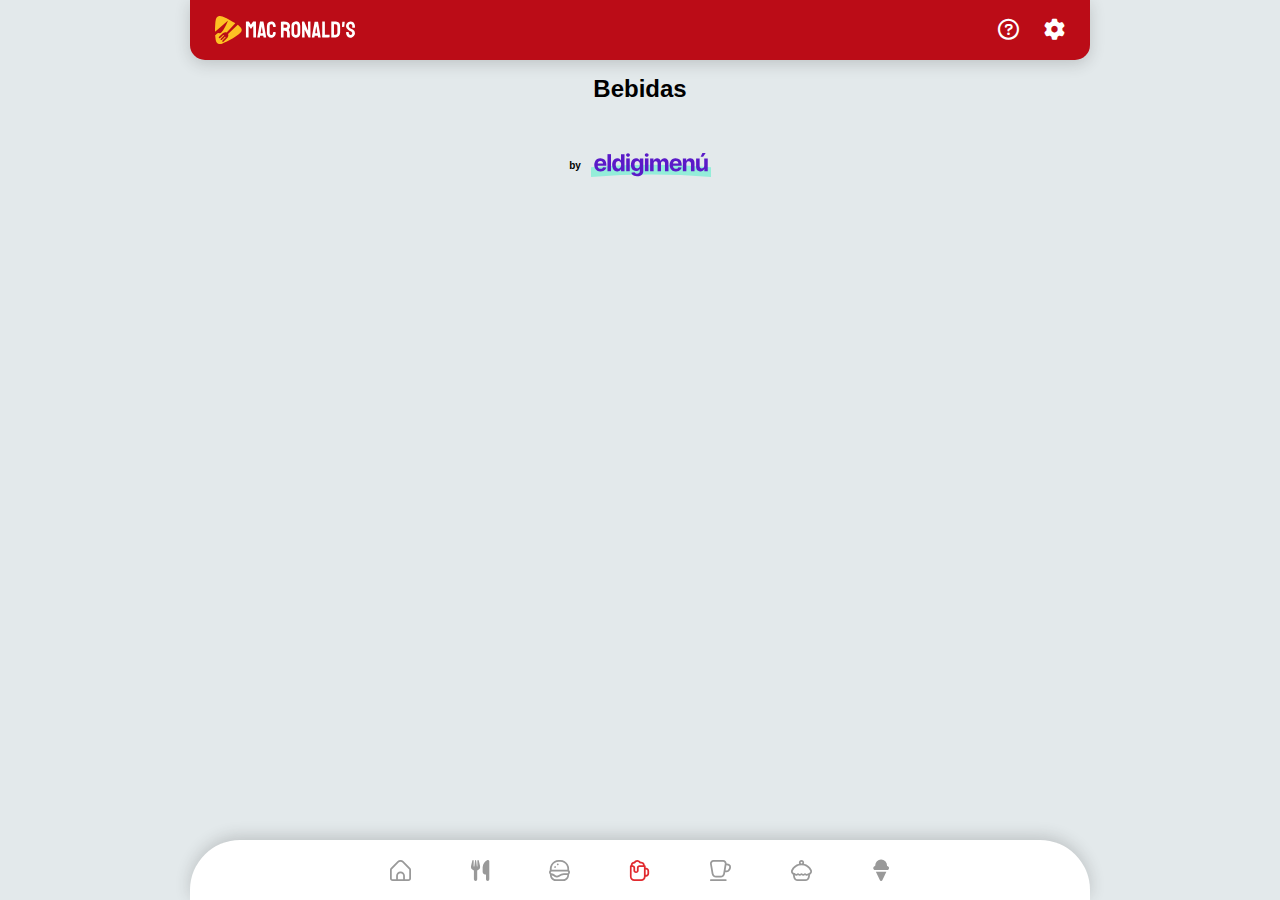
==== bebidas.html @ 86dfb800 "Organizando componentes y optimizando código" ====
<!DOCTYPE html>
<html lang="es">
  <head>
    <meta charset="UTF-8" />
    <meta http-equiv="X-UA-Compatible" content="IE=edge" />
    <meta
      name="keywords"
      content="menu, menú, menú digital, carta digital, código QR, restaurant, chiringuito, tienda, comida, platos, bebidas, postres"
    />
    <meta
      name="description"
      content="eldigimenu.com | ¡Bienvenidos a la era Digital!"
    />
    <link
      rel="shortcut icon"
      href="./assets/img/favicon.png"
      type="image/x-icon"
    />
    <meta name="viewport" content="width=device-width, initial-scale=1.0" />
    <link rel="stylesheet" href="./assets/css/style.css" />
    <link
      rel="stylesheet"
      href="./assets/css/tablet.css"
      media="(min-width: 600px)"
    />
    <link
      rel="stylesheet"
      href="./assets/css/tablet-l.css"
      media="(min-width: 900px)"
    />
    <link href="./assets/css/uicons-regular-rounded.css" rel="stylesheet" />
    <link href="./assets/css/all.css" rel="stylesheet" />
    <title>Bebidas | Mac Ronald's</title>
  </head>
  <body>
    <header></header>
    <main id="bebidas" class="home">
      <h1 class="title-items">Bebidas</h1>
      <div class="container-card"></div>
    </main>
    <div class="client close"></div>
    <footer></footer>
    <button onclick="topFunction()" id="btn-top" class="inactive">
      <i class="fa-solid fa-arrow-up"></i>
    </button>
  </body>
  <script src="./scripts/componentes/header.js"></script>
  <script src="./scripts/componentes/footer.js"></script>
  <script type="module" src="./scripts/index.js"></script>
</html>
---- assets/css/style.css ----
:root {
  --brand-color-one: #bb0c17;
  --brand-color-two: #e12a2f;
  --brand-color-three: #ffbc0d;
  --brand-color-four: #e3e9eb;
  --greys: #999999;
  --white-pure: #fff;
  --black-intense: #1d1d1d;
  --primary-font: Helvetica, sans-serif;
  --secondary-font: Arial, sans-serif;
  --shadow-box: rgba(49, 49, 49, 0.2);
  --shadow-box-two: rgba(49, 49, 49, 0.05);
}

* {
  box-sizing: border-box;
  margin: 0;
  padding: 0;
}

html {
  font-size: 62.5%;
  font-family: var(--primary-font);
  background: var(--brand-color-four);
  scroll-behavior: smooth;
}

header {
  display: flex;
  justify-content: center;
}

header .header__top-logo {
  display: flex;
  justify-content: space-between;
  padding: 0px 25px;
  align-items: center;
  min-width: 320px;
  width: 100%;
  max-width: 900px;
  height: 60px;
  background: var(--brand-color-one);
  box-shadow: 0px 4px 15px var(--shadow-box);
  border-radius: 0px 0px 15px 15px;
}

header .header__top-logo p {
  font-size: 1.9rem;
  font-weight: 500;
  color: var(--white-pure);
}

header .header__top-logo p i {
  color: var(--brand-color-three);
  padding-right: 10px;
}

header .header__top-logo ol {
  display: flex;
  list-style: none;
  justify-content: flex-end;
  gap: 25px;
  width: 80px;
  font-size: 2.1rem;
}

header .header__top-logo ol li {
  transition: all ease 350ms;
}

header .header__top-logo ol li:nth-child(1):hover {
  transform: scale(1.2);
}

header .header__top-logo ol li:nth-child(2):hover {
  transform: rotate(90deg);
}

header .header__top-logo ol li a {
  text-decoration: none;
  color: var(--white-pure);
}

header nav.header__nav-fixed {
  position: fixed;
  bottom: 0px;
  display: flex;
  justify-content: center;
  align-items: center;
  min-width: 320px;
  width: 100%;
  max-width: 900px;
  height: 60px;
  background: var(--white-pure);
  box-shadow: 0px -4px 15px var(--shadow-box);
  border-radius: 50px 50px 0px 0px;
  z-index: 9999;
}

nav.header__nav-fixed ol {
  display: flex;
  justify-content: space-between;
  padding: 0px 50px;
  align-items: center;
  width: 100%;
  max-width: 600px;
  list-style: none;
  font-size: 2.1rem;
  font-weight: bold;
}

nav.header__nav-fixed ol li {
  display: flex;
  justify-content: center;
  align-items: center;
}

nav.header__nav-fixed ol li a {
  text-decoration: none;
  color: var(--greys);
}

nav.header__nav-fixed ol li a.activo {
  text-decoration: none;
  color: var(--brand-color-two);
}

nav.header__nav-fixed ol li a i {
  display: flex;
  align-items: center;
  justify-content: center;
}

main {
  display: flex;
  max-width: 900px;
  align-items: stretch;
  flex-direction: column;
  margin: 0 25px;
}

main.home {
  display: flex;
  max-width: 900px;
  align-items: stretch;
  flex-direction: column;
  margin: 0 25px;
}

main.home > h1.title-items {
  text-align: center;
  font-size: 2.4rem;
}

main.home > h1 {
  margin-top: 15px;
}

main.home > .slider {
  display: flex;
  overflow-x: auto;
  overscroll-behavior-x: contain;
  scroll-snap-type: x proximity;
  gap: 20px;
  max-width: 900px;
  padding: 20px 0px;
  scrollbar-color: var(--brand-color-one) transparent; /* Para Mozilla Firefox */
  scrollbar-width: thin;
}

main.home > .slider::-webkit-scrollbar {
  height: 5px;
}

main.home > .slider::-webkit-scrollbar-thumb {
  background-color: var(--greys);
  border-radius: 100px;
}

main.home > .slider > div.slider_card {
  display: flex;
  scroll-snap-align: center;
  flex-direction: column;
  justify-content: space-evenly;
  align-items: center;
  min-width: calc(100% / 2.8);
  padding: 10px 10px 20px 10px;
  border-radius: 20px;
  box-shadow: 0px 4px 8px rgba(89, 73, 30, 0.16);
  background: var(--white-pure);
}

main.home > .slider > div.slider_card > a {
  text-align: center;
}

main.home > .slider > div.slider_card > a > img {
  width: 75%;
}

main.home > .slider > div.slider_card > p {
  text-align: center;
  font-size: 1.4rem;
}

main.home > .container-card {
  display: flex;
  flex-wrap: wrap;
  gap: 20px;
  max-width: 900px;
  padding: 20px 0px 0px 0px;
}

main.home > .container-card > div.card {
  display: flex;
  justify-content: space-around;
  align-items: center;
  width: 100%;
  padding: 20px;
  border-radius: 25px;
  box-shadow: 0px 4px 8px rgba(89, 73, 30, 0.16);
  background: var(--white-pure);
}

div.card > div.container-img {
  width: 40%;
}

div.card > div.container-data {
  width: 60%;
  align-self: center;
}

div.card > div.container-img > img {
  width: 90%;
}

div.card > div.container-data > div.title-card > h2 {
  margin-bottom: 10px;
  font-size: 1.5rem;
}

div.card > div.container-data > div.title-card > p {
  font-size: 1.5rem;
}
div.card > div.container-data > div.price-card {
  display: flex;
  justify-content: space-between;
  align-items: center;
  margin-top: 15px;
}

div.card > div.container-data > div.price-card > h2 {
  color: var(--brand-color-one);
  font-size: 1.8rem;
}

div.card > div.container-data > div.price-card > a {
  text-decoration: none;
}

button.btn-item {
  background: var(--brand-color-four);
  width: 22px;
  height: 22px;
  border-radius: 1000px;
  border: 2px solid var(--brand-color-three);
  color: var(--brand-color-one);
  box-shadow: 0px 2px 15px var(--shadow-box-two);
  font-weight: 600;
  cursor: pointer;
  font-size: 1.3rem;
}

button.btn-modal {
  margin: 15px 0px 0px 0px;
  background: var(--brand-color-three);
  padding: 10px 10px;
  border-radius: 10px;
  border: 2px solid var(--brand-color-three);
  color: var(--black-intense);
  box-shadow: 0px 2px 15px var(--shadow-box-two);
  font-weight: 600;
  cursor: pointer;
  font-size: 1.6rem;
  min-width: 100px;
  width: auto;
  align-self: center;
}

div.modal {
  position: fixed;
  background-color: var(--brand-color-two);
  width: 100vw;
  min-height: calc(100vh);
  opacity: 1;
  transition: ease all 500ms;
  transform: translate(0, 0);
  display: flex;
  flex-direction: column;
  justify-content: flex-start;
  gap: 30px;
  top: 0px;
  align-items: center;
  font-size: 1.6rem;
  color: var(--white-pure);
  padding: 45px;
  text-align: left;
}

div.client {
  position: fixed;
  background-color: var(--brand-color-four);
  width: 100vw;
  min-height: calc(100vh);
  opacity: 1;
  transition: ease all 500ms;
  transform: translate(0, 0);
  display: flex;
  flex-direction: column;
  justify-content: flex-start;
  gap: 5px;
  top: 0px;
  align-items: flex-start;
  font-size: 1.6rem;
  color: var(--black-intense);
  padding: 45px;
  text-align: left;
}

div.client > h3 {
  margin-top: 15px;
}

div.client > div.rrss-container {
  display: flex;
  gap: 10px;
  margin-top: 5px;
}

div.client > div.rrss-container > a > i {
  background: var(--white-pure);
  border-radius: 100px;
  padding: 7px;
  border: 2px solid var(--brand-color-three);
  color: var(--brand-color-one);
  box-shadow: 0px 2px 15px var(--shadow-box-two);
  font-weight: 600;
  cursor: pointer;
  font-size: 1.7rem;
}

div.client > div.config-container > button.btn-config {
  background: var(--white-pure);
  padding: 5px 10px;
  border-radius: 1000px;
  border: 2px solid var(--brand-color-three);
  color: var(--brand-color-one);
  box-shadow: 0px 2px 15px var(--shadow-box-two);
  font-weight: 600;
  cursor: pointer;
  font-size: 1.4rem;
  margin-top: 10px;
}

div.client > span.span-config {
  color: var(--black-intense);
  font-size: 1.3rem;
  margin-top: 20px;
}

button#btn {
  align-self: flex-start;
}

div.modal p {
  max-width: 800px;
}

div.open {
  opacity: 1;
  transform: translate(0, 0);
}

div.close {
  opacity: 0;
  transform: translate(0, 100vh);
}

div.client h2.title-modal-info {
  margin-bottom: 0px;
}

footer {
  display: flex;
  justify-content: center;
  align-items: center;
  max-width: 900px;
  margin: 0 auto;
  margin-top: 30px;
  margin-bottom: 85px;
}
footer span {
  padding-right: 10px;
  font-weight: 600;
}

footer a img#brand-eldigimenu {
  width: 120px;
}

div.client > #brand-eldigimenu,
#brand-eldigimenu-modal {
  margin-bottom: 20px;
}

#brand-eldigimenu {
  width: 140px;
}

#brand-eldigimenu-modal {
  width: 180px;
}

#btn-top {
  position: fixed;
  bottom: 82px;
  right: 25px;
  width: 35px;
  height: 35px;
  z-index: 999999;
  font-size: 1.2rem;
  border: 2px solid var(--brand-color-three);
  color: var(--brand-color-one);
  background: var(--white-pure);
  cursor: pointer;
  border-radius: 100px;
  transition: all ease 750ms;
}

.active {
  transform: translateX(0px);
  opacity: 1;
}

.inactive {
  transform: translateX(150px);
  opacity: 0;
}
---- assets/css/tablet.css ----
main {
  max-width: 850px;
  display: flex;
  justify-content: space-between;
  flex-direction: column;
  flex-wrap: wrap;
}

main .main-categories {
  min-width: calc(50% - 12.5px);
  width: calc(50% - 12.5px);
}

main .main-categories > img {
  width: 80%;
  align-self: center;
}

main.home > .slider > div.slider_card {
  min-width: calc(100% / 4);
}

main.home > .container-card > div.card {
  display: flex;
  justify-content: space-around;
  align-items: center;
  width: calc((100% / 2) - 10px);
  padding: 20px;
  background: var(--just-white);
  border-radius: 25px;
  box-shadow: 0px 4px 8px rgba(89, 73, 30, 0.16);
  background: white;
}

div.client {
  align-items: center;
}

button#btn {
  align-self: center;
}

div.client > p {
  text-align: center;
}
---- assets/css/tablet-l.css ----
main {
  margin: 0 auto;
}

main .main-categories {
  min-width: 266.66px;
  width: 266.66px;
}

main .main-categories > img {
  width: 90%;
}

div.modal {
  justify-content: flex-start;
  align-items: center;
}

main.home {
  padding: 0px 25px;
  margin: 0 auto;
}

main.home > .slider::-webkit-scrollbar {
  height: 10px;
}
---- assets/css/uicons-regular-rounded.css ----
@font-face {
  font-family: "uicons-regular-rounded";
  src: url("../webfonts/uicons-regular-rounded.eot#iefix")
      format("embedded-opentype"),
    url("../webfonts/uicons-regular-rounded.woff2") format("woff2"),
    url("../webfonts/uicons-regular-rounded.woff") format("woff");
}

i[class^="fi-rr-"]:before,
i[class*=" fi-rr-"]:before,
span[class^="fi-rr-"]:before,
span[class*="fi-rr-"]:before {
  font-family: uicons-regular-rounded !important;
  font-style: normal;
  font-weight: normal !important;
  font-variant: normal;
  text-transform: none;
  -webkit-font-smoothing: antialiased;
  -moz-osx-font-smoothing: grayscale;
}

.fi-rr-add:before {
  content: "\f101";
}
.fi-rr-address-book:before {
  content: "\f102";
}
.fi-rr-alarm-clock:before {
  content: "\f103";
}
.fi-rr-align-center:before {
  content: "\f104";
}
.fi-rr-align-justify:before {
  content: "\f105";
}
.fi-rr-align-left:before {
  content: "\f106";
}
.fi-rr-align-right:before {
  content: "\f107";
}
.fi-rr-ambulance:before {
  content: "\f108";
}
.fi-rr-angle-double-left:before {
  content: "\f109";
}
.fi-rr-angle-double-right:before {
  content: "\f10a";
}
.fi-rr-angle-double-small-left:before {
  content: "\f10b";
}
.fi-rr-angle-double-small-right:before {
  content: "\f10c";
}
.fi-rr-angle-down:before {
  content: "\f10d";
}
.fi-rr-angle-left:before {
  content: "\f10e";
}
.fi-rr-angle-right:before {
  content: "\f10f";
}
.fi-rr-angle-small-down:before {
  content: "\f110";
}
.fi-rr-angle-small-left:before {
  content: "\f111";
}
.fi-rr-angle-small-right:before {
  content: "\f112";
}
.fi-rr-angle-small-up:before {
  content: "\f113";
}
.fi-rr-angle-up:before {
  content: "\f114";
}
.fi-rr-apple:before {
  content: "\f115";
}
.fi-rr-apps-add:before {
  content: "\f116";
}
.fi-rr-apps-delete:before {
  content: "\f117";
}
.fi-rr-apps-sort:before {
  content: "\f118";
}
.fi-rr-apps:before {
  content: "\f119";
}
.fi-rr-archive:before {
  content: "\f11a";
}
.fi-rr-arrow-down:before {
  content: "\f11b";
}
.fi-rr-arrow-from-bottom:before {
  content: "\f11c";
}
.fi-rr-arrow-left:before {
  content: "\f11d";
}
.fi-rr-arrow-right:before {
  content: "\f11e";
}
.fi-rr-arrow-small-down:before {
  content: "\f11f";
}
.fi-rr-arrow-small-left:before {
  content: "\f120";
}
.fi-rr-arrow-small-right:before {
  content: "\f121";
}
.fi-rr-arrow-small-up:before {
  content: "\f122";
}
.fi-rr-arrow-up:before {
  content: "\f123";
}
.fi-rr-asterik:before {
  content: "\f124";
}
.fi-rr-at:before {
  content: "\f125";
}
.fi-rr-backpack:before {
  content: "\f126";
}
.fi-rr-badge:before {
  content: "\f127";
}
.fi-rr-balloons:before {
  content: "\f128";
}
.fi-rr-ban:before {
  content: "\f129";
}
.fi-rr-band-aid:before {
  content: "\f12a";
}
.fi-rr-bank:before {
  content: "\f12b";
}
.fi-rr-barber-shop:before {
  content: "\f12c";
}
.fi-rr-baseball:before {
  content: "\f12d";
}
.fi-rr-basketball:before {
  content: "\f12e";
}
.fi-rr-bed:before {
  content: "\f12f";
}
.fi-rr-beer:before {
  content: "\f130";
}
.fi-rr-bell-ring:before {
  content: "\f131";
}
.fi-rr-bell-school:before {
  content: "\f132";
}
.fi-rr-bell:before {
  content: "\f133";
}
.fi-rr-bike:before {
  content: "\f134";
}
.fi-rr-billiard:before {
  content: "\f135";
}
.fi-rr-bold:before {
  content: "\f136";
}
.fi-rr-book-alt:before {
  content: "\f137";
}
.fi-rr-book:before {
  content: "\f138";
}
.fi-rr-bookmark:before {
  content: "\f139";
}
.fi-rr-bowling:before {
  content: "\f13a";
}
.fi-rr-box-alt:before {
  content: "\f13b";
}
.fi-rr-box:before {
  content: "\f13c";
}
.fi-rr-bread-slice:before {
  content: "\f13d";
}
.fi-rr-briefcase:before {
  content: "\f13e";
}
.fi-rr-broom:before {
  content: "\f13f";
}
.fi-rr-browser:before {
  content: "\f140";
}
.fi-rr-brush:before {
  content: "\f141";
}
.fi-rr-bug:before {
  content: "\f142";
}
.fi-rr-building:before {
  content: "\f143";
}
.fi-rr-bulb:before {
  content: "\f144";
}
.fi-rr-butterfly:before {
  content: "\f145";
}
.fi-rr-cake-birthday:before {
  content: "\f146";
}
.fi-rr-cake-wedding:before {
  content: "\f147";
}
.fi-rr-calculator:before {
  content: "\f148";
}
.fi-rr-calendar:before {
  content: "\f149";
}
.fi-rr-call-history:before {
  content: "\f14a";
}
.fi-rr-call-incoming:before {
  content: "\f14b";
}
.fi-rr-call-missed:before {
  content: "\f14c";
}
.fi-rr-call-outgoing:before {
  content: "\f14d";
}
.fi-rr-camera:before {
  content: "\f14e";
}
.fi-rr-camping:before {
  content: "\f14f";
}
.fi-rr-car:before {
  content: "\f150";
}
.fi-rr-caret-down:before {
  content: "\f151";
}
.fi-rr-caret-left:before {
  content: "\f152";
}
.fi-rr-caret-right:before {
  content: "\f153";
}
.fi-rr-caret-up:before {
  content: "\f154";
}
.fi-rr-carrot:before {
  content: "\f155";
}
.fi-rr-chart-connected:before {
  content: "\f156";
}
.fi-rr-chart-histogram:before {
  content: "\f157";
}
.fi-rr-chart-network:before {
  content: "\f158";
}
.fi-rr-chart-pie-alt:before {
  content: "\f159";
}
.fi-rr-chart-pie:before {
  content: "\f15a";
}
.fi-rr-chart-pyramid:before {
  content: "\f15b";
}
.fi-rr-chart-set-theory:before {
  content: "\f15c";
}
.fi-rr-chart-tree:before {
  content: "\f15d";
}
.fi-rr-chat-arrow-down:before {
  content: "\f15e";
}
.fi-rr-chat-arrow-grow:before {
  content: "\f15f";
}
.fi-rr-check:before {
  content: "\f160";
}
.fi-rr-checkbox:before {
  content: "\f161";
}
.fi-rr-cheese:before {
  content: "\f162";
}
.fi-rr-chess-piece:before {
  content: "\f163";
}
.fi-rr-child-head:before {
  content: "\f164";
}
.fi-rr-circle-small:before {
  content: "\f165";
}
.fi-rr-circle:before {
  content: "\f166";
}
.fi-rr-clip:before {
  content: "\f167";
}
.fi-rr-clock:before {
  content: "\f168";
}
.fi-rr-cloud-check:before {
  content: "\f169";
}
.fi-rr-cloud-disabled:before {
  content: "\f16a";
}
.fi-rr-cloud-download:before {
  content: "\f16b";
}
.fi-rr-cloud-share:before {
  content: "\f16c";
}
.fi-rr-cloud-upload:before {
  content: "\f16d";
}
.fi-rr-cloud:before {
  content: "\f16e";
}
.fi-rr-clouds:before {
  content: "\f16f";
}
.fi-rr-cocktail:before {
  content: "\f170";
}
.fi-rr-coffee:before {
  content: "\f171";
}
.fi-rr-comment-alt:before {
  content: "\f172";
}
.fi-rr-comment-check:before {
  content: "\f173";
}
.fi-rr-comment-heart:before {
  content: "\f174";
}
.fi-rr-comment-info:before {
  content: "\f175";
}
.fi-rr-comment-user:before {
  content: "\f176";
}
.fi-rr-comment:before {
  content: "\f177";
}
.fi-rr-comments:before {
  content: "\f178";
}
.fi-rr-compress-alt:before {
  content: "\f179";
}
.fi-rr-compress:before {
  content: "\f17a";
}
.fi-rr-computer:before {
  content: "\f17b";
}
.fi-rr-confetti:before {
  content: "\f17c";
}
.fi-rr-cookie:before {
  content: "\f17d";
}
.fi-rr-copy-alt:before {
  content: "\f17e";
}
.fi-rr-copy:before {
  content: "\f17f";
}
.fi-rr-copyright:before {
  content: "\f180";
}
.fi-rr-cow:before {
  content: "\f181";
}
.fi-rr-cream:before {
  content: "\f182";
}
.fi-rr-credit-card:before {
  content: "\f183";
}
.fi-rr-croissant:before {
  content: "\f184";
}
.fi-rr-cross-circle:before {
  content: "\f185";
}
.fi-rr-cross-small:before {
  content: "\f186";
}
.fi-rr-cross:before {
  content: "\f187";
}
.fi-rr-crown:before {
  content: "\f188";
}
.fi-rr-cube:before {
  content: "\f189";
}
.fi-rr-cupcake:before {
  content: "\f18a";
}
.fi-rr-cursor-finger:before {
  content: "\f18b";
}
.fi-rr-cursor-plus:before {
  content: "\f18c";
}
.fi-rr-cursor-text-alt:before {
  content: "\f18d";
}
.fi-rr-cursor-text:before {
  content: "\f18e";
}
.fi-rr-cursor:before {
  content: "\f18f";
}
.fi-rr-dart:before {
  content: "\f190";
}
.fi-rr-dashboard:before {
  content: "\f191";
}
.fi-rr-data-transfer:before {
  content: "\f192";
}
.fi-rr-database:before {
  content: "\f193";
}
.fi-rr-delete:before {
  content: "\f194";
}
.fi-rr-diamond:before {
  content: "\f195";
}
.fi-rr-dice:before {
  content: "\f196";
}
.fi-rr-diploma:before {
  content: "\f197";
}
.fi-rr-disco-ball:before {
  content: "\f198";
}
.fi-rr-disk:before {
  content: "\f199";
}
.fi-rr-doctor:before {
  content: "\f19a";
}
.fi-rr-document-signed:before {
  content: "\f19b";
}
.fi-rr-document:before {
  content: "\f19c";
}
.fi-rr-dollar:before {
  content: "\f19d";
}
.fi-rr-download:before {
  content: "\f19e";
}
.fi-rr-drink-alt:before {
  content: "\f19f";
}
.fi-rr-drumstick:before {
  content: "\f1a0";
}
.fi-rr-duplicate:before {
  content: "\f1a1";
}
.fi-rr-e-learning:before {
  content: "\f1a2";
}
.fi-rr-earnings:before {
  content: "\f1a3";
}
.fi-rr-edit-alt:before {
  content: "\f1a4";
}
.fi-rr-edit:before {
  content: "\f1a5";
}
.fi-rr-envelope-ban:before {
  content: "\f1a6";
}
.fi-rr-envelope-download:before {
  content: "\f1a7";
}
.fi-rr-envelope-marker:before {
  content: "\f1a8";
}
.fi-rr-envelope-open:before {
  content: "\f1a9";
}
.fi-rr-envelope-plus:before {
  content: "\f1aa";
}
.fi-rr-envelope:before {
  content: "\f1ab";
}
.fi-rr-euro:before {
  content: "\f1ac";
}
.fi-rr-exclamation:before {
  content: "\f1ad";
}
.fi-rr-expand:before {
  content: "\f1ae";
}
.fi-rr-eye-crossed:before {
  content: "\f1af";
}
.fi-rr-eye-dropper:before {
  content: "\f1b0";
}
.fi-rr-eye:before {
  content: "\f1b1";
}
.fi-rr-feather:before {
  content: "\f1b2";
}
.fi-rr-ferris-wheel:before {
  content: "\f1b3";
}
.fi-rr-file-add:before {
  content: "\f1b4";
}
.fi-rr-file-ai:before {
  content: "\f1b5";
}
.fi-rr-file-check:before {
  content: "\f1b6";
}
.fi-rr-file-delete:before {
  content: "\f1b7";
}
.fi-rr-file-eps:before {
  content: "\f1b8";
}
.fi-rr-file-gif:before {
  content: "\f1b9";
}
.fi-rr-file-music:before {
  content: "\f1ba";
}
.fi-rr-file-psd:before {
  content: "\f1bb";
}
.fi-rr-file:before {
  content: "\f1bc";
}
.fi-rr-fill:before {
  content: "\f1bd";
}
.fi-rr-film:before {
  content: "\f1be";
}
.fi-rr-filter:before {
  content: "\f1bf";
}
.fi-rr-fingerprint:before {
  content: "\f1c0";
}
.fi-rr-fish:before {
  content: "\f1c1";
}
.fi-rr-flag:before {
  content: "\f1c2";
}
.fi-rr-flame:before {
  content: "\f1c3";
}
.fi-rr-flip-horizontal:before {
  content: "\f1c4";
}
.fi-rr-flower-bouquet:before {
  content: "\f1c5";
}
.fi-rr-flower-tulip:before {
  content: "\f1c6";
}
.fi-rr-flower:before {
  content: "\f1c7";
}
.fi-rr-folder-add:before {
  content: "\f1c8";
}
.fi-rr-folder:before {
  content: "\f1c9";
}
.fi-rr-following:before {
  content: "\f1ca";
}
.fi-rr-football:before {
  content: "\f1cb";
}
.fi-rr-form:before {
  content: "\f1cc";
}
.fi-rr-forward:before {
  content: "\f1cd";
}
.fi-rr-fox:before {
  content: "\f1ce";
}
.fi-rr-frown:before {
  content: "\f1cf";
}
.fi-rr-ftp:before {
  content: "\f1d0";
}
.fi-rr-gallery:before {
  content: "\f1d1";
}
.fi-rr-gamepad:before {
  content: "\f1d2";
}
.fi-rr-gas-pump:before {
  content: "\f1d3";
}
.fi-rr-gem:before {
  content: "\f1d4";
}
.fi-rr-gift:before {
  content: "\f1d5";
}
.fi-rr-glass-cheers:before {
  content: "\f1d6";
}
.fi-rr-glasses:before {
  content: "\f1d7";
}
.fi-rr-globe-alt:before {
  content: "\f1d8";
}
.fi-rr-globe:before {
  content: "\f1d9";
}
.fi-rr-golf:before {
  content: "\f1da";
}
.fi-rr-graduation-cap:before {
  content: "\f1db";
}
.fi-rr-graphic-tablet:before {
  content: "\f1dc";
}
.fi-rr-grid-alt:before {
  content: "\f1dd";
}
.fi-rr-grid:before {
  content: "\f1de";
}
.fi-rr-guitar:before {
  content: "\f1df";
}
.fi-rr-gym:before {
  content: "\f1e0";
}
.fi-rr-hamburger:before {
  content: "\f1e1";
}
.fi-rr-hand-holding-heart:before {
  content: "\f1e2";
}
.fi-rr-hastag:before {
  content: "\f1e3";
}
.fi-rr-hat-birthday:before {
  content: "\f1e4";
}
.fi-rr-head-side-thinking:before {
  content: "\f1e5";
}
.fi-rr-headphones:before {
  content: "\f1e6";
}
.fi-rr-headset:before {
  content: "\f1e7";
}
.fi-rr-heart-arrow:before {
  content: "\f1e8";
}
.fi-rr-heart:before {
  content: "\f1e9";
}
.fi-rr-home-location-alt:before {
  content: "\f1ea";
}
.fi-rr-home-location:before {
  content: "\f1eb";
}
.fi-rr-home:before {
  content: "\f1ec";
}
.fi-rr-hourglass-end:before {
  content: "\f1ed";
}
.fi-rr-hourglass:before {
  content: "\f1ee";
}
.fi-rr-ice-cream:before {
  content: "\f1ef";
}
.fi-rr-ice-skate:before {
  content: "\f1f0";
}
.fi-rr-id-badge:before {
  content: "\f1f1";
}
.fi-rr-inbox:before {
  content: "\f1f2";
}
.fi-rr-incognito:before {
  content: "\f1f3";
}
.fi-rr-indent:before {
  content: "\f1f4";
}
.fi-rr-infinity:before {
  content: "\f1f5";
}
.fi-rr-info:before {
  content: "\f1f6";
}
.fi-rr-interactive:before {
  content: "\f1f7";
}
.fi-rr-interlining:before {
  content: "\f1f8";
}
.fi-rr-interrogation:before {
  content: "\f1f9";
}
.fi-rr-italic:before {
  content: "\f1fa";
}
.fi-rr-jpg:before {
  content: "\f1fb";
}
.fi-rr-key:before {
  content: "\f1fc";
}
.fi-rr-keyboard:before {
  content: "\f1fd";
}
.fi-rr-kite:before {
  content: "\f1fe";
}
.fi-rr-label:before {
  content: "\f1ff";
}
.fi-rr-laptop:before {
  content: "\f200";
}
.fi-rr-lasso:before {
  content: "\f201";
}
.fi-rr-laugh:before {
  content: "\f202";
}
.fi-rr-layers:before {
  content: "\f203";
}
.fi-rr-layout-fluid:before {
  content: "\f204";
}
.fi-rr-leaf:before {
  content: "\f205";
}
.fi-rr-letter-case:before {
  content: "\f206";
}
.fi-rr-life-ring:before {
  content: "\f207";
}
.fi-rr-line-width:before {
  content: "\f208";
}
.fi-rr-link:before {
  content: "\f209";
}
.fi-rr-lipstick:before {
  content: "\f20a";
}
.fi-rr-list-check:before {
  content: "\f20b";
}
.fi-rr-list:before {
  content: "\f20c";
}
.fi-rr-location-alt:before {
  content: "\f20d";
}
.fi-rr-lock-alt:before {
  content: "\f20e";
}
.fi-rr-lock:before {
  content: "\f20f";
}
.fi-rr-luggage-rolling:before {
  content: "\f210";
}
.fi-rr-magic-wand:before {
  content: "\f211";
}
.fi-rr-makeup-brush:before {
  content: "\f212";
}
.fi-rr-man-head:before {
  content: "\f213";
}
.fi-rr-map-marker-cross:before {
  content: "\f214";
}
.fi-rr-map-marker-home:before {
  content: "\f215";
}
.fi-rr-map-marker-minus:before {
  content: "\f216";
}
.fi-rr-map-marker-plus:before {
  content: "\f217";
}
.fi-rr-map-marker:before {
  content: "\f218";
}
.fi-rr-map:before {
  content: "\f219";
}
.fi-rr-marker-time:before {
  content: "\f21a";
}
.fi-rr-marker:before {
  content: "\f21b";
}
.fi-rr-mars-double:before {
  content: "\f21c";
}
.fi-rr-mars:before {
  content: "\f21d";
}
.fi-rr-mask-carnival:before {
  content: "\f21e";
}
.fi-rr-medicine:before {
  content: "\f21f";
}
.fi-rr-megaphone:before {
  content: "\f220";
}
.fi-rr-meh:before {
  content: "\f221";
}
.fi-rr-menu-burger:before {
  content: "\f222";
}
.fi-rr-menu-dots-vertical:before {
  content: "\f223";
}
.fi-rr-menu-dots:before {
  content: "\f224";
}
.fi-rr-microphone-alt:before {
  content: "\f225";
}
.fi-rr-microphone:before {
  content: "\f226";
}
.fi-rr-minus-small:before {
  content: "\f227";
}
.fi-rr-minus:before {
  content: "\f228";
}
.fi-rr-mobile:before {
  content: "\f229";
}
.fi-rr-mode-landscape:before {
  content: "\f22a";
}
.fi-rr-mode-portrait:before {
  content: "\f22b";
}
.fi-rr-money:before {
  content: "\f22c";
}
.fi-rr-moon:before {
  content: "\f22d";
}
.fi-rr-mountains:before {
  content: "\f22e";
}
.fi-rr-mouse:before {
  content: "\f22f";
}
.fi-rr-mug-alt:before {
  content: "\f230";
}
.fi-rr-music-alt:before {
  content: "\f231";
}
.fi-rr-music:before {
  content: "\f232";
}
.fi-rr-navigation:before {
  content: "\f233";
}
.fi-rr-network-cloud:before {
  content: "\f234";
}
.fi-rr-network:before {
  content: "\f235";
}
.fi-rr-notebook:before {
  content: "\f236";
}
.fi-rr-opacity:before {
  content: "\f237";
}
.fi-rr-package:before {
  content: "\f238";
}
.fi-rr-paint-brush:before {
  content: "\f239";
}
.fi-rr-palette:before {
  content: "\f23a";
}
.fi-rr-paper-plane:before {
  content: "\f23b";
}
.fi-rr-password:before {
  content: "\f23c";
}
.fi-rr-pause:before {
  content: "\f23d";
}
.fi-rr-paw:before {
  content: "\f23e";
}
.fi-rr-pencil:before {
  content: "\f23f";
}
.fi-rr-pharmacy:before {
  content: "\f240";
}
.fi-rr-phone-call:before {
  content: "\f241";
}
.fi-rr-phone-cross:before {
  content: "\f242";
}
.fi-rr-phone-pause:before {
  content: "\f243";
}
.fi-rr-phone-slash:before {
  content: "\f244";
}
.fi-rr-physics:before {
  content: "\f245";
}
.fi-rr-picture:before {
  content: "\f246";
}
.fi-rr-ping-pong:before {
  content: "\f247";
}
.fi-rr-pizza-slice:before {
  content: "\f248";
}
.fi-rr-plane:before {
  content: "\f249";
}
.fi-rr-play-alt:before {
  content: "\f24a";
}
.fi-rr-play:before {
  content: "\f24b";
}
.fi-rr-playing-cards:before {
  content: "\f24c";
}
.fi-rr-plus-small:before {
  content: "\f24d";
}
.fi-rr-plus:before {
  content: "\f24e";
}
.fi-rr-poker-chip:before {
  content: "\f24f";
}
.fi-rr-portrait:before {
  content: "\f250";
}
.fi-rr-pound:before {
  content: "\f251";
}
.fi-rr-power:before {
  content: "\f252";
}
.fi-rr-presentation:before {
  content: "\f253";
}
.fi-rr-print:before {
  content: "\f254";
}
.fi-rr-protractor:before {
  content: "\f255";
}
.fi-rr-pulse:before {
  content: "\f256";
}
.fi-rr-pyramid:before {
  content: "\f257";
}
.fi-rr-quote-right:before {
  content: "\f258";
}
.fi-rr-rainbow:before {
  content: "\f259";
}
.fi-rr-raindrops:before {
  content: "\f25a";
}
.fi-rr-rec:before {
  content: "\f25b";
}
.fi-rr-receipt:before {
  content: "\f25c";
}
.fi-rr-record-vinyl:before {
  content: "\f25d";
}
.fi-rr-rectabgle-vertical:before {
  content: "\f25e";
}
.fi-rr-rectangle-horizontal:before {
  content: "\f25f";
}
.fi-rr-rectangle-panoramic:before {
  content: "\f260";
}
.fi-rr-recycle:before {
  content: "\f261";
}
.fi-rr-redo-alt:before {
  content: "\f262";
}
.fi-rr-redo:before {
  content: "\f263";
}
.fi-rr-reflect:before {
  content: "\f264";
}
.fi-rr-refresh:before {
  content: "\f265";
}
.fi-rr-resize:before {
  content: "\f266";
}
.fi-rr-resources:before {
  content: "\f267";
}
.fi-rr-rewind:before {
  content: "\f268";
}
.fi-rr-rhombus:before {
  content: "\f269";
}
.fi-rr-rings-wedding:before {
  content: "\f26a";
}
.fi-rr-road:before {
  content: "\f26b";
}
.fi-rr-rocket:before {
  content: "\f26c";
}
.fi-rr-room-service:before {
  content: "\f26d";
}
.fi-rr-rotate-right:before {
  content: "\f26e";
}
.fi-rr-rugby:before {
  content: "\f26f";
}
.fi-rr-sad:before {
  content: "\f270";
}
.fi-rr-salad:before {
  content: "\f271";
}
.fi-rr-scale:before {
  content: "\f272";
}
.fi-rr-school-bus:before {
  content: "\f273";
}
.fi-rr-school:before {
  content: "\f274";
}
.fi-rr-scissors:before {
  content: "\f275";
}
.fi-rr-screen:before {
  content: "\f276";
}
.fi-rr-search-alt:before {
  content: "\f277";
}
.fi-rr-search-heart:before {
  content: "\f278";
}
.fi-rr-search:before {
  content: "\f279";
}
.fi-rr-settings-sliders:before {
  content: "\f27a";
}
.fi-rr-settings:before {
  content: "\f27b";
}
.fi-rr-share:before {
  content: "\f27c";
}
.fi-rr-shield-check:before {
  content: "\f27d";
}
.fi-rr-shield-exclamation:before {
  content: "\f27e";
}
.fi-rr-shield-interrogation:before {
  content: "\f27f";
}
.fi-rr-shield-plus:before {
  content: "\f280";
}
.fi-rr-shield:before {
  content: "\f281";
}
.fi-rr-ship-side:before {
  content: "\f282";
}
.fi-rr-ship:before {
  content: "\f283";
}
.fi-rr-shop:before {
  content: "\f284";
}
.fi-rr-shopping-bag-add:before {
  content: "\f285";
}
.fi-rr-shopping-bag:before {
  content: "\f286";
}
.fi-rr-shopping-cart-add:before {
  content: "\f287";
}
.fi-rr-shopping-cart-check:before {
  content: "\f288";
}
.fi-rr-shopping-cart:before {
  content: "\f289";
}
.fi-rr-shuffle:before {
  content: "\f28a";
}
.fi-rr-sign-in-alt:before {
  content: "\f28b";
}
.fi-rr-sign-in:before {
  content: "\f28c";
}
.fi-rr-sign-out-alt:before {
  content: "\f28d";
}
.fi-rr-sign-out:before {
  content: "\f28e";
}
.fi-rr-signal-alt-1:before {
  content: "\f28f";
}
.fi-rr-signal-alt-2:before {
  content: "\f290";
}
.fi-rr-signal-alt:before {
  content: "\f291";
}
.fi-rr-skateboard:before {
  content: "\f292";
}
.fi-rr-smartphone:before {
  content: "\f293";
}
.fi-rr-smile-wink:before {
  content: "\f294";
}
.fi-rr-smile:before {
  content: "\f295";
}
.fi-rr-snowflake:before {
  content: "\f296";
}
.fi-rr-soap:before {
  content: "\f297";
}
.fi-rr-soup:before {
  content: "\f298";
}
.fi-rr-spa:before {
  content: "\f299";
}
.fi-rr-speaker:before {
  content: "\f29a";
}
.fi-rr-sphere:before {
  content: "\f29b";
}
.fi-rr-spinner-alt:before {
  content: "\f29c";
}
.fi-rr-spinner:before {
  content: "\f29d";
}
.fi-rr-square-root:before {
  content: "\f29e";
}
.fi-rr-square:before {
  content: "\f29f";
}
.fi-rr-star-octogram:before {
  content: "\f2a0";
}
.fi-rr-star:before {
  content: "\f2a1";
}
.fi-rr-stats:before {
  content: "\f2a2";
}
.fi-rr-stethoscope:before {
  content: "\f2a3";
}
.fi-rr-sticker:before {
  content: "\f2a4";
}
.fi-rr-stop:before {
  content: "\f2a5";
}
.fi-rr-stopwatch:before {
  content: "\f2a6";
}
.fi-rr-subtitles:before {
  content: "\f2a7";
}
.fi-rr-sun:before {
  content: "\f2a8";
}
.fi-rr-sunrise:before {
  content: "\f2a9";
}
.fi-rr-surfing:before {
  content: "\f2aa";
}
.fi-rr-sword:before {
  content: "\f2ab";
}
.fi-rr-syringe:before {
  content: "\f2ac";
}
.fi-rr-tablet:before {
  content: "\f2ad";
}
.fi-rr-target:before {
  content: "\f2ae";
}
.fi-rr-taxi:before {
  content: "\f2af";
}
.fi-rr-tennis:before {
  content: "\f2b0";
}
.fi-rr-terrace:before {
  content: "\f2b1";
}
.fi-rr-test-tube:before {
  content: "\f2b2";
}
.fi-rr-test:before {
  content: "\f2b3";
}
.fi-rr-text-check:before {
  content: "\f2b4";
}
.fi-rr-text:before {
  content: "\f2b5";
}
.fi-rr-thermometer-half:before {
  content: "\f2b6";
}
.fi-rr-thumbs-down:before {
  content: "\f2b7";
}
.fi-rr-thumbs-up:before {
  content: "\f2b8";
}
.fi-rr-thumbtack:before {
  content: "\f2b9";
}
.fi-rr-ticket:before {
  content: "\f2ba";
}
.fi-rr-time-add:before {
  content: "\f2bb";
}
.fi-rr-time-check:before {
  content: "\f2bc";
}
.fi-rr-time-delete:before {
  content: "\f2bd";
}
.fi-rr-time-fast:before {
  content: "\f2be";
}
.fi-rr-time-forward-sixty:before {
  content: "\f2bf";
}
.fi-rr-time-forward-ten:before {
  content: "\f2c0";
}
.fi-rr-time-forward:before {
  content: "\f2c1";
}
.fi-rr-time-half-past:before {
  content: "\f2c2";
}
.fi-rr-time-oclock:before {
  content: "\f2c3";
}
.fi-rr-time-past:before {
  content: "\f2c4";
}
.fi-rr-time-quarter-past:before {
  content: "\f2c5";
}
.fi-rr-time-quarter-to:before {
  content: "\f2c6";
}
.fi-rr-time-twenty-four:before {
  content: "\f2c7";
}
.fi-rr-tool-crop:before {
  content: "\f2c8";
}
.fi-rr-tool-marquee:before {
  content: "\f2c9";
}
.fi-rr-tooth:before {
  content: "\f2ca";
}
.fi-rr-tornado:before {
  content: "\f2cb";
}
.fi-rr-train-side:before {
  content: "\f2cc";
}
.fi-rr-train:before {
  content: "\f2cd";
}
.fi-rr-transform:before {
  content: "\f2ce";
}
.fi-rr-trash:before {
  content: "\f2cf";
}
.fi-rr-treatment:before {
  content: "\f2d0";
}
.fi-rr-tree-christmas:before {
  content: "\f2d1";
}
.fi-rr-tree:before {
  content: "\f2d2";
}
.fi-rr-triangle:before {
  content: "\f2d3";
}
.fi-rr-trophy:before {
  content: "\f2d4";
}
.fi-rr-truck-side:before {
  content: "\f2d5";
}
.fi-rr-umbrella:before {
  content: "\f2d6";
}
.fi-rr-underline:before {
  content: "\f2d7";
}
.fi-rr-undo-alt:before {
  content: "\f2d8";
}
.fi-rr-undo:before {
  content: "\f2d9";
}
.fi-rr-unlock:before {
  content: "\f2da";
}
.fi-rr-upload:before {
  content: "\f2db";
}
.fi-rr-usb-pendrive:before {
  content: "\f2dc";
}
.fi-rr-user-add:before {
  content: "\f2dd";
}
.fi-rr-user-delete:before {
  content: "\f2de";
}
.fi-rr-user-remove:before {
  content: "\f2df";
}
.fi-rr-user-time:before {
  content: "\f2e0";
}
.fi-rr-user:before {
  content: "\f2e1";
}
.fi-rr-utensils:before {
  content: "\f2e2";
}
.fi-rr-vector-alt:before {
  content: "\f2e3";
}
.fi-rr-vector:before {
  content: "\f2e4";
}
.fi-rr-venus-double:before {
  content: "\f2e5";
}
.fi-rr-venus-mars:before {
  content: "\f2e6";
}
.fi-rr-venus:before {
  content: "\f2e7";
}
.fi-rr-video-camera:before {
  content: "\f2e8";
}
.fi-rr-volleyball:before {
  content: "\f2e9";
}
.fi-rr-volume:before {
  content: "\f2ea";
}
.fi-rr-wheelchair:before {
  content: "\f2eb";
}
.fi-rr-wifi-alt:before {
  content: "\f2ec";
}
.fi-rr-wind:before {
  content: "\f2ed";
}
.fi-rr-woman-head:before {
  content: "\f2ee";
}
.fi-rr-world:before {
  content: "\f2ef";
}
.fi-rr-yen:before {
  content: "\f2f0";
}
.fi-rr-zoom-in:before {
  content: "\f2f1";
}
.fi-rr-zoom-out:before {
  content: "\f2f2";
}
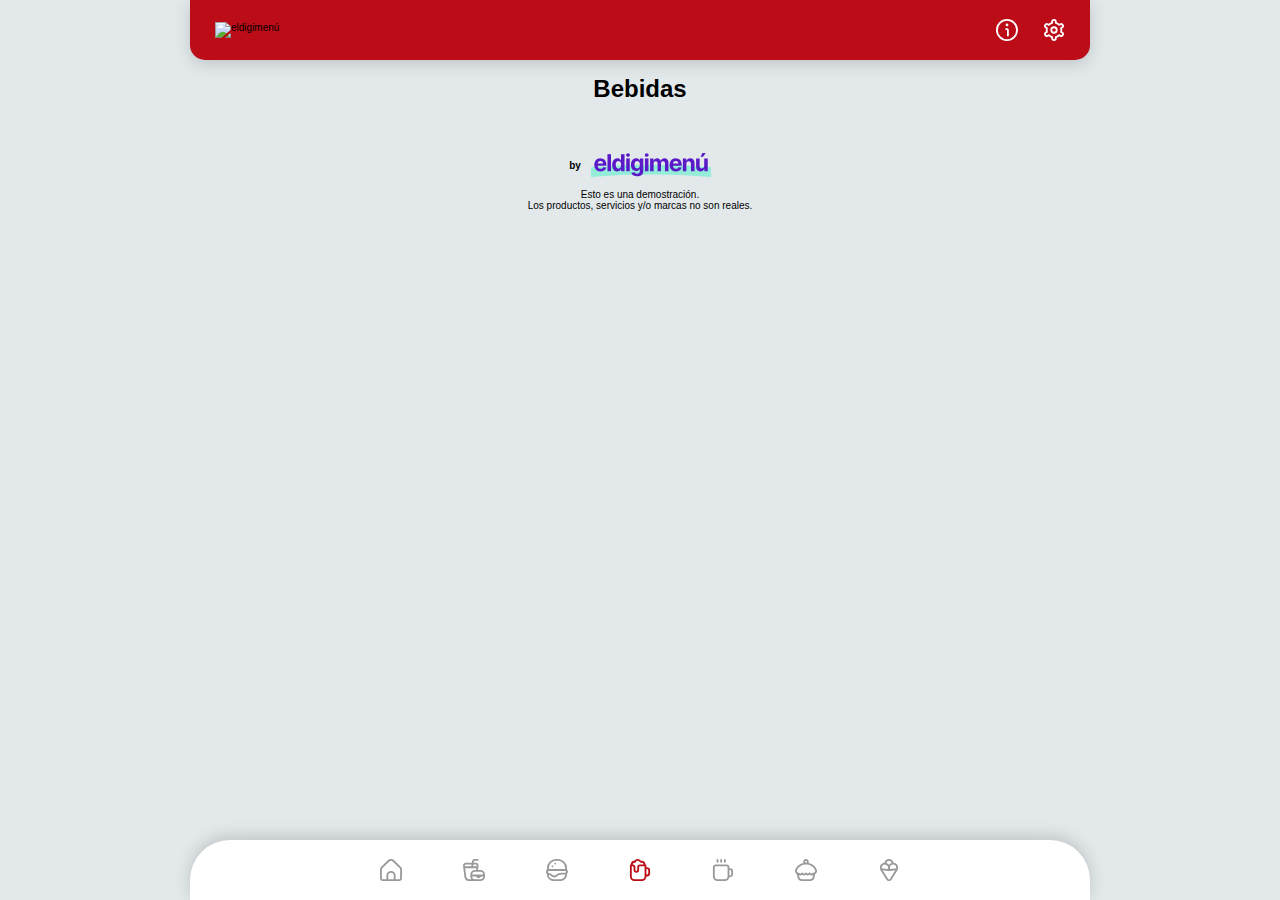
==== commit 8c45390d: "Organizando componentes y optimizando código" ====
--- a/bebidas.html
+++ b/bebidas.html
@@ -28,8 +28,6 @@
       href="./assets/css/tablet-l.css"
       media="(min-width: 900px)"
     />
-    <link href="./assets/css/uicons-regular-rounded.css" rel="stylesheet" />
-    <link href="./assets/css/all.css" rel="stylesheet" />
     <title>Bebidas | Mac Ronald's</title>
   </head>
   <body>
@@ -41,7 +39,7 @@
     <div class="client close"></div>
     <footer></footer>
     <button onclick="topFunction()" id="btn-top" class="inactive">
-      <i class="fa-solid fa-arrow-up"></i>
+      <img src="./assets/svg/flecha-up.svg" alt="Icono scroll top" width="18" />
     </button>
   </body>
   <script src="./scripts/componentes/header.js"></script>
--- a/assets/css/style.css
+++ b/assets/css/style.css
@@ -11,50 +11,43 @@
   --shadow-box: rgba(49, 49, 49, 0.2);
   --shadow-box-two: rgba(49, 49, 49, 0.05);
 }
-
 * {
   box-sizing: border-box;
   margin: 0;
   padding: 0;
 }
-
 html {
   font-size: 62.5%;
   font-family: var(--primary-font);
   background: var(--brand-color-four);
   scroll-behavior: smooth;
 }
-
 header {
   display: flex;
   justify-content: center;
 }
-
 header .header__top-logo {
   display: flex;
   justify-content: space-between;
-  padding: 0px 25px;
+  padding: 0 25px;
   align-items: center;
   min-width: 320px;
   width: 100%;
   max-width: 900px;
   height: 60px;
   background: var(--brand-color-one);
-  box-shadow: 0px 4px 15px var(--shadow-box);
-  border-radius: 0px 0px 15px 15px;
-}
-
+  box-shadow: 0 4px 15px var(--shadow-box);
+  border-radius: 0 0 15px 15px;
+}
 header .header__top-logo p {
   font-size: 1.9rem;
   font-weight: 500;
   color: var(--white-pure);
 }
-
 header .header__top-logo p i {
   color: var(--brand-color-three);
   padding-right: 10px;
 }
-
 header .header__top-logo ol {
   display: flex;
   list-style: none;
@@ -63,27 +56,25 @@
   width: 80px;
   font-size: 2.1rem;
 }
-
 header .header__top-logo ol li {
   transition: all ease 350ms;
 }
 
+header .header__top-logo ol li img {
+  width: 22px;
+}
 header .header__top-logo ol li:nth-child(1):hover {
   transform: scale(1.2);
 }
-
 header .header__top-logo ol li:nth-child(2):hover {
   transform: rotate(90deg);
 }
-
 header .header__top-logo ol li a {
-  text-decoration: none;
-  color: var(--white-pure);
-}
-
+  display: flex;
+}
 header nav.header__nav-fixed {
   position: fixed;
-  bottom: 0px;
+  bottom: 0;
   display: flex;
   justify-content: center;
   align-items: center;
@@ -92,43 +83,32 @@
   max-width: 900px;
   height: 60px;
   background: var(--white-pure);
-  box-shadow: 0px -4px 15px var(--shadow-box);
-  border-radius: 50px 50px 0px 0px;
+  box-shadow: 0 -4px 15px var(--shadow-box);
+  border-radius: 40px 40px 0 0;
   z-index: 9999;
 }
-
 nav.header__nav-fixed ol {
   display: flex;
   justify-content: space-between;
-  padding: 0px 50px;
+  padding: 0 40px;
   align-items: center;
   width: 100%;
   max-width: 600px;
   list-style: none;
   font-size: 2.1rem;
-  font-weight: bold;
-}
-
+  font-weight: 700;
+}
 nav.header__nav-fixed ol li {
   display: flex;
   justify-content: center;
   align-items: center;
 }
-
 nav.header__nav-fixed ol li a {
-  text-decoration: none;
-  color: var(--greys);
-}
-
-nav.header__nav-fixed ol li a.activo {
-  text-decoration: none;
-  color: var(--brand-color-two);
-}
-
-nav.header__nav-fixed ol li a i {
-  display: flex;
-  align-items: center;
-  justify-content: center;
+  display: flex;
+}
+
+nav.header__nav-fixed ol li a img {
+  width: 22px;
 }
 
 main {
@@ -138,7 +118,6 @@
   flex-direction: column;
   margin: 0 25px;
 }
-
 main.home {
   display: flex;
   max-width: 900px;
@@ -146,16 +125,13 @@
   flex-direction: column;
   margin: 0 25px;
 }
-
 main.home > h1.title-items {
   text-align: center;
   font-size: 2.4rem;
 }
-
 main.home > h1 {
   margin-top: 15px;
 }
-
 main.home > .slider {
   display: flex;
   overflow-x: auto;
@@ -163,20 +139,17 @@
   scroll-snap-type: x proximity;
   gap: 20px;
   max-width: 900px;
-  padding: 20px 0px;
-  scrollbar-color: var(--brand-color-one) transparent; /* Para Mozilla Firefox */
+  padding: 20px 0;
+  scrollbar-color: var(--brand-color-one) transparent;
   scrollbar-width: thin;
 }
-
 main.home > .slider::-webkit-scrollbar {
   height: 5px;
 }
-
 main.home > .slider::-webkit-scrollbar-thumb {
   background-color: var(--greys);
   border-radius: 100px;
 }
-
 main.home > .slider > div.slider_card {
   display: flex;
   scroll-snap-align: center;
@@ -186,31 +159,26 @@
   min-width: calc(100% / 2.8);
   padding: 10px 10px 20px 10px;
   border-radius: 20px;
-  box-shadow: 0px 4px 8px rgba(89, 73, 30, 0.16);
-  background: var(--white-pure);
-}
-
+  box-shadow: 0 4px 8px rgba(89, 73, 30, 0.16);
+  background: var(--white-pure);
+}
 main.home > .slider > div.slider_card > a {
   text-align: center;
 }
-
 main.home > .slider > div.slider_card > a > img {
   width: 75%;
 }
-
 main.home > .slider > div.slider_card > p {
   text-align: center;
   font-size: 1.4rem;
 }
-
 main.home > .container-card {
   display: flex;
   flex-wrap: wrap;
   gap: 20px;
   max-width: 900px;
-  padding: 20px 0px 0px 0px;
-}
-
+  padding: 20px 0 0 0;
+}
 main.home > .container-card > div.card {
   display: flex;
   justify-content: space-around;
@@ -218,28 +186,23 @@
   width: 100%;
   padding: 20px;
   border-radius: 25px;
-  box-shadow: 0px 4px 8px rgba(89, 73, 30, 0.16);
-  background: var(--white-pure);
-}
-
+  box-shadow: 0 4px 8px rgba(89, 73, 30, 0.16);
+  background: var(--white-pure);
+}
 div.card > div.container-img {
   width: 40%;
 }
-
 div.card > div.container-data {
   width: 60%;
   align-self: center;
 }
-
 div.card > div.container-img > img {
   width: 90%;
 }
-
 div.card > div.container-data > div.title-card > h2 {
   margin-bottom: 10px;
   font-size: 1.5rem;
 }
-
 div.card > div.container-data > div.title-card > p {
   font-size: 1.5rem;
 }
@@ -249,37 +212,33 @@
   align-items: center;
   margin-top: 15px;
 }
-
 div.card > div.container-data > div.price-card > h2 {
   color: var(--brand-color-one);
   font-size: 1.8rem;
 }
-
 div.card > div.container-data > div.price-card > a {
   text-decoration: none;
 }
-
 button.btn-item {
   background: var(--brand-color-four);
-  width: 22px;
-  height: 22px;
+  width: 25px;
+  height: 25px;
   border-radius: 1000px;
   border: 2px solid var(--brand-color-three);
   color: var(--brand-color-one);
-  box-shadow: 0px 2px 15px var(--shadow-box-two);
+  box-shadow: 0 2px 15px var(--shadow-box-two);
   font-weight: 600;
   cursor: pointer;
-  font-size: 1.3rem;
-}
-
+  font-size: 1.4rem;
+}
 button.btn-modal {
-  margin: 15px 0px 0px 0px;
+  margin: 15px 0 0 0;
   background: var(--brand-color-three);
   padding: 10px 10px;
   border-radius: 10px;
   border: 2px solid var(--brand-color-three);
   color: var(--black-intense);
-  box-shadow: 0px 2px 15px var(--shadow-box-two);
+  box-shadow: 0 2px 15px var(--shadow-box-two);
   font-weight: 600;
   cursor: pointer;
   font-size: 1.6rem;
@@ -287,141 +246,157 @@
   width: auto;
   align-self: center;
 }
-
 div.modal {
   position: fixed;
   background-color: var(--brand-color-two);
   width: 100vw;
   min-height: calc(100vh);
   opacity: 1;
-  transition: ease all 500ms;
+  transition: ease all 0.5s;
   transform: translate(0, 0);
   display: flex;
   flex-direction: column;
   justify-content: flex-start;
   gap: 30px;
-  top: 0px;
+  top: 0;
   align-items: center;
   font-size: 1.6rem;
   color: var(--white-pure);
   padding: 45px;
   text-align: left;
 }
-
 div.client {
   position: fixed;
   background-color: var(--brand-color-four);
   width: 100vw;
   min-height: calc(100vh);
   opacity: 1;
-  transition: ease all 500ms;
+  transition: ease all 0.5s;
   transform: translate(0, 0);
   display: flex;
   flex-direction: column;
   justify-content: flex-start;
   gap: 5px;
-  top: 0px;
+  top: 0;
   align-items: flex-start;
   font-size: 1.6rem;
   color: var(--black-intense);
   padding: 45px;
   text-align: left;
 }
-
 div.client > h3 {
   margin-top: 15px;
 }
-
 div.client > div.rrss-container {
   display: flex;
   gap: 10px;
   margin-top: 5px;
 }
 
-div.client > div.rrss-container > a > i {
+div.client > div.rrss-container a {
+  display: flex;
+  justify-content: center;
+  align-items: center;
   background: var(--white-pure);
   border-radius: 100px;
-  padding: 7px;
+  width: 35px;
+  height: 35px;
   border: 2px solid var(--brand-color-three);
   color: var(--brand-color-one);
-  box-shadow: 0px 2px 15px var(--shadow-box-two);
+  box-shadow: 0 2px 15px var(--shadow-box-two);
   font-weight: 600;
   cursor: pointer;
-  font-size: 1.7rem;
-}
-
+}
+
+div.client > div.rrss-container a img {
+  width: 18px;
+}
+
+div.client > div.config-container {
+  display: flex;
+  gap: 10px;
+}
 div.client > div.config-container > button.btn-config {
+  display: flex;
+  gap: 5px;
+  align-items: center;
   background: var(--white-pure);
   padding: 5px 10px;
   border-radius: 1000px;
   border: 2px solid var(--brand-color-three);
   color: var(--brand-color-one);
-  box-shadow: 0px 2px 15px var(--shadow-box-two);
+  box-shadow: 0 2px 15px var(--shadow-box-two);
   font-weight: 600;
   cursor: pointer;
   font-size: 1.4rem;
   margin-top: 10px;
 }
 
+div.client > div.config-container > button.btn-config img {
+  width: 15px;
+}
+
 div.client > span.span-config {
   color: var(--black-intense);
   font-size: 1.3rem;
   margin-top: 20px;
 }
-
 button#btn {
   align-self: flex-start;
 }
-
 div.modal p {
   max-width: 800px;
 }
-
 div.open {
   opacity: 1;
   transform: translate(0, 0);
 }
-
 div.close {
   opacity: 0;
   transform: translate(0, 100vh);
 }
-
 div.client h2.title-modal-info {
-  margin-bottom: 0px;
+  margin-bottom: 0;
 }
 
 footer {
-  display: flex;
-  justify-content: center;
-  align-items: center;
   max-width: 900px;
   margin: 0 auto;
   margin-top: 30px;
   margin-bottom: 85px;
 }
+
+footer > div {
+  display: flex;
+  justify-content: center;
+  align-items: center;
+}
+
+footer > p {
+  display: flex;
+  justify-content: center;
+  align-items: center;
+  margin-top: 10px;
+  text-align: center;
+}
+
 footer span {
   padding-right: 10px;
   font-weight: 600;
 }
-
 footer a img#brand-eldigimenu {
   width: 120px;
 }
-
-div.client > #brand-eldigimenu,
-#brand-eldigimenu-modal {
+#brand-eldigimenu-modal,
+div.client > #brand-eldigimenu {
   margin-bottom: 20px;
 }
-
 #brand-eldigimenu {
   width: 140px;
 }
-
 #brand-eldigimenu-modal {
   width: 180px;
 }
-
 #btn-top {
   position: fixed;
   bottom: 82px;
@@ -439,11 +414,14 @@
 }
 
 .active {
-  transform: translateX(0px);
+  transform: translateX(0);
   opacity: 1;
 }
-
 .inactive {
   transform: translateX(150px);
   opacity: 0;
 }
+
+nav.header__nav-fixed ol li a img:hover {
+  fill: #999999;
+}
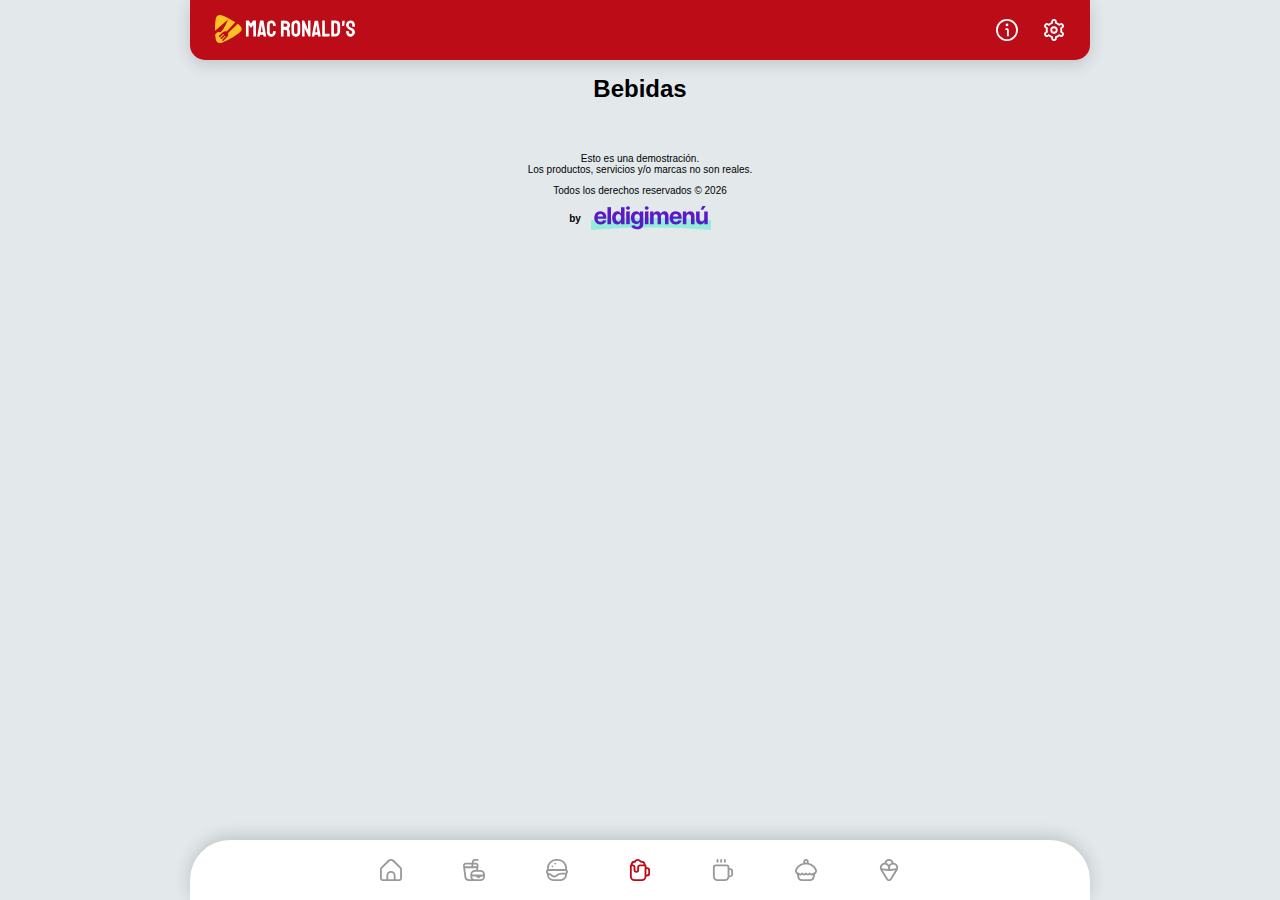
==== commit cb7e2ee7: "Organizando componentes y optimizando código" ====
--- a/bebidas.html
+++ b/bebidas.html
@@ -28,7 +28,7 @@
       href="./assets/css/tablet-l.css"
       media="(min-width: 900px)"
     />
-    <title>Bebidas | Mac Ronald's</title>
+    <title>Bebidas 🍔 Mac Ronald's</title>
   </head>
   <body>
     <header></header>
--- a/assets/css/style.css
+++ b/assets/css/style.css
@@ -244,8 +244,9 @@
   font-size: 1.6rem;
   min-width: 100px;
   width: auto;
-  align-self: center;
-}
+  align-self: flex-start;
+}
+
 div.modal {
   position: fixed;
   background-color: var(--brand-color-two);
@@ -376,7 +377,7 @@
   display: flex;
   justify-content: center;
   align-items: center;
-  margin-top: 10px;
+  margin-bottom: 10px;
   text-align: center;
 }
 
@@ -422,6 +423,54 @@
   opacity: 0;
 }
 
-nav.header__nav-fixed ol li a img:hover {
-  fill: #999999;
-}
+.desactivado {
+  cursor: not-allowed !important;
+  opacity: 0.5;
+}
+
+#div-container {
+  position: fixed;
+  top: 0;
+  display: flex;
+  justify-content: center;
+  align-items: flex-start;
+  height: 100vh;
+  width: 100vw;
+  z-index: 999;
+  background: #e3e9ebc1;
+  transition: all ease 500ms;
+}
+
+#aviso-popup {
+  display: flex;
+  justify-content: space-around;
+  align-items: center;
+  margin-top: 20px;
+  padding: 10px 20px;
+  border-radius: 5px;
+  box-shadow: 0 4px 8px var(--shadow-box-two);
+  background: var(--white-pure);
+  font-size: 1.4rem;
+  color: var(--brand-color-one);
+  transition: all ease 500ms;
+}
+
+.active-top {
+  transform: translateY(0);
+  opacity: 1;
+}
+
+.inactive-top {
+  transform: translateY(-150px);
+  opacity: 0;
+}
+
+.active-container {
+  transform: translateY(0vh);
+  opacity: 1;
+}
+
+.inactive-container {
+  opacity: 0;
+  transform: translateY(-100vh);
+}
--- a/assets/css/tablet.css
+++ b/assets/css/tablet.css
@@ -43,3 +43,7 @@
 div.client > p {
   text-align: center;
 }
+
+button.btn-modal {
+  align-self: center;
+}
